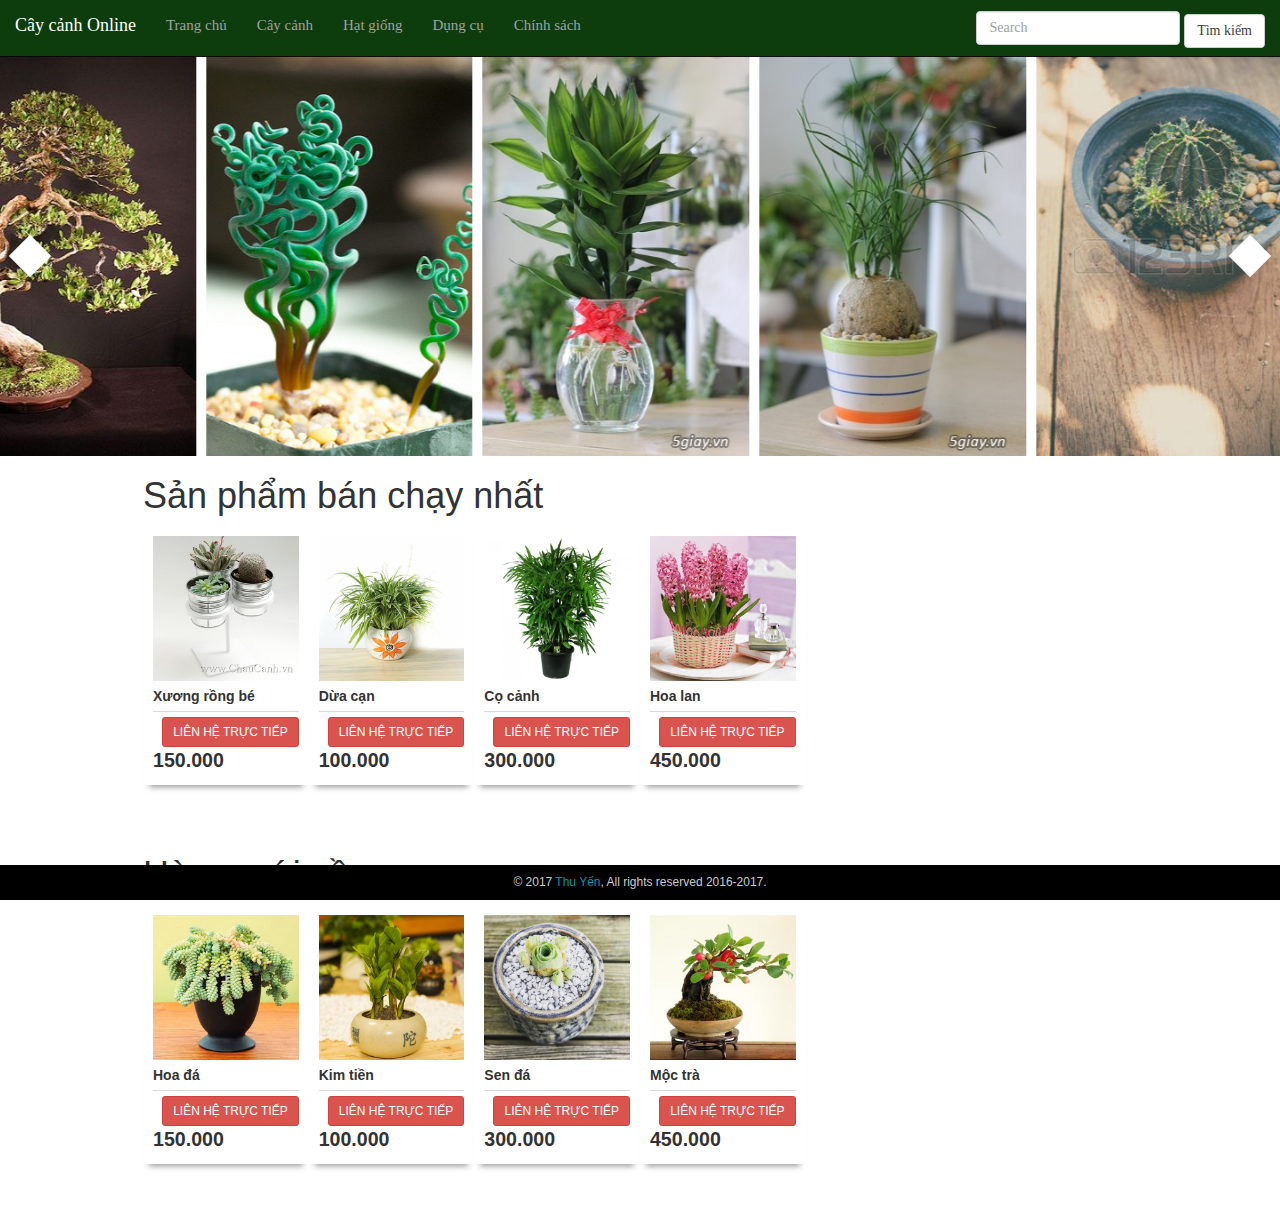
==== index.html @ 490bb0cc "first commit" ====
<!DOCTYPE html PUBLIC "-//W3C//DTD XHTML 1.0 Transitional//EN" "http://www.w3.org/TR/xhtml1/DTD/xhtml1-transitional.dtd">
<html xmlns="http://www.w3.org/1999/xhtml">
<head>
<meta http-equiv="Content-Type" content="text/html; charset=utf-8" />
<script src="jquery-3.2.1.min.js"></script>

 <!-- Latest compiled and minified CSS -->
<link rel="stylesheet" href="https://maxcdn.bootstrapcdn.com/bootstrap/3.3.7/css/bootstrap.min.css">

<!-- jQuery library -->
<script src="https://ajax.googleapis.com/ajax/libs/jquery/3.2.1/jquery.min.js"></script>

<!-- Latest compiled JavaScript -->
<script src="https://maxcdn.bootstrapcdn.com/bootstrap/3.3.7/js/bootstrap.min.js"></script> 

<link rel="stylesheet" href="css/test.css">

<script src="js/caycanh.js"></script>

<link rel="icon" href="img/icon.png">

<title>Trang chủ</title>
</head>

<body>

<!--NavBar-->
<nav class="navbar navbar-inverse navbar-fixed-top" id="navbar">
  <div class="container-fluid">
    <div class="navbar-header">
      <a class="navbar-brand" href="index.html">Cây cảnh Online</a>
    </div>
    <ul class="nav navbar-nav">
      <li><a href="index.html">Trang chủ</a></li>
      <li><a href="caycanh.html">Cây cảnh</a></li>
      <li><a href="hatgiong.html">Hạt giống</a></li>
      <li><a href="dungcu.html">Dụng cụ</a></li>
      <li><a href="chinhsach.html">Chính sách</a></li>
    </ul>
    <form class="navbar-form navbar-right">
      <div class="form-group">
        <input type="text" class="form-control" placeholder="Search">
      </div>
      <button type="submit" class="btn btn-default">Tìm kiếm</button>
    </form>
  </div>
</nav>

<!--Carousel-->

<div class="c-carousel" id="carousel">
  <div class="c-carousel__arrow c-carousel__arrow--left"></div>
  <div class="c-carousel__arrow c-carousel__arrow--right"></div>
  <ul class="c-carousel__slides">
    <li><img src="img/cay1.jpg"/></li>
    <li><img src="img/cay2.jpg"/></li>
    <li><img src="img/cay3.jpg"/></li>
    <li><img src="img/cay4.jpg"/></li>
    <li><img src="img/cay5.jpg"/></li>
    <li><img src="img/cay6.jpg"/></li>
  </ul>
</div>

<!--Content-->
<div class="container">

	<h1>Sản phẩm bán chạy nhất</h1>
    
    <div class="col-md-2 column productbox">
    
    <!--anh 460x460-->
    
    <img src="img/sanpham/cay1.jpg" class="img-responsive">
    <div class="producttitle">Xương rồng bé</div>
    <div class="productprice"><div class="pull-right"><a href="lienhe.html" class="btn btn-danger btn-sm" role="button">LIÊN HỆ TRỰC TIẾP</a></div><div class="pricetext">150.000</div></div>
</div>

<div class="col-md-2 column productbox">
    <img src="img/sanpham/cay2.jpg" class="img-responsive">
    <div class="producttitle">Dừa cạn</div>
    <div class="productprice"><div class="pull-right"><a href="lienhe.html" class="btn btn-danger btn-sm" role="button">LIÊN HỆ TRỰC TIẾP</a></div><div class="pricetext">100.000</div></div>
</div>

<div class="col-md-2 column productbox">
    <img src="img/sanpham/cay3.jpg" class="img-responsive">
    <div class="producttitle">Cọ cảnh</div>
    <div class="productprice"><div class="pull-right"><a href="lienhe.html" class="btn btn-danger btn-sm" role="button">LIÊN HỆ TRỰC TIẾP</a></div><div class="pricetext">300.000</div></div>
</div>

<div class="col-md-2 column productbox">
    <img src="img/sanpham/cay4.jpg" class="img-responsive">
    <div class="producttitle">Hoa lan</div>
    <div class="productprice"><div class="pull-right"><a href="lienhe.html" class="btn btn-danger btn-sm" role="button">LIÊN HỆ TRỰC TIẾP</a></div><div class="pricetext">450.000</div></div>
</div>

</div>


<div class="container">

	<h1>Hàng mới về</h1>
	
    <div class="col-md-2 column productbox">
    
    <!--anh 460x460-->
    
    <img src="img/sanpham/moi1.jpg" class="img-responsive">
    <div class="producttitle">Hoa đá</div>
    <div class="productprice"><div class="pull-right"><a href="lienhe.html" class="btn btn-danger btn-sm" role="button">LIÊN HỆ TRỰC TIẾP</a></div><div class="pricetext">150.000</div></div>
</div>

<div class="col-md-2 column productbox">
    <img src="img/sanpham/moi2.jpg" class="img-responsive">
    <div class="producttitle">Kim tiền</div>
    <div class="productprice"><div class="pull-right"><a href="lienhe.html" class="btn btn-danger btn-sm" role="button">LIÊN HỆ TRỰC TIẾP</a></div><div class="pricetext">100.000</div></div>
</div>

<div class="col-md-2 column productbox">
    <img src="img/sanpham/moi3.jpg" class="img-responsive">
    <div class="producttitle">Sen đá</div>
    <div class="productprice"><div class="pull-right"><a href="lienhe.html" class="btn btn-danger btn-sm" role="button">LIÊN HỆ TRỰC TIẾP</a></div><div class="pricetext">300.000</div></div>
</div>

<div class="col-md-2 column productbox">
    <img src="img/sanpham/moi4.jpg" class="img-responsive">
    <div class="producttitle">Mộc trà</div>
    <div class="productprice"><div class="pull-right"><a href="lienhe.html" class="btn btn-danger btn-sm" role="button">LIÊN HỆ TRỰC TIẾP</a></div><div class="pricetext">450.000</div></div>
</div>
    
    
</div>    
    
    


<!--Footer-->
<footer class="navbar-fixed-bottom">
    <p>© 2017<a style="color:#0a93a6; text-decoration:none;" href="https://www.facebook.com/yen.sutsui?hc_ref=ARSxlB3HPz46dNKK2eBmKbEAxKE1F-savWT82x_KEZflYkianPchJnUoV96TS1rkjGg"> Thu Yến</a>, All rights reserved 2016-2017.</p>
</footer>

</body>
</html>
---- css/test.css ----
@charset "utf-8";
/* CSS Document */

/*nav bar css
*/
#navbar{
	background-color: #003300;
	color: white;
	
	font-family: Lucida Bright,Georgia,serif;
	font-size: 15px;
	font-style: normal;
	font-variant: normal;
	font-weight: 500;
	line-height: 26.4px;
	
	opacity: 0.95;
}

/* Carousel CSS */
body {
  margin: 0;
  background-color: white;
}

#carousel{
	margin-top: 56px;	
}

img {
  display: block;
  height: 400px;
  margin-right: 10px;
}

.c-carousel {
  width: 100%;
  position: relative;
  margin-top: 30px;
}
.c-carousel__arrow {
  width: 30px;
  height: 30px;
  position: absolute;
  top: 50%;
  z-index: 1;
  -webkit-transform: translateY(-50%) rotate(45deg);
          transform: translateY(-50%) rotate(45deg);
  background-color: white;
}
.c-carousel__arrow--left {
  left: 15px;
}
.c-carousel__arrow--right {
  right: 15px;
}
.c-carousel__slides {
  display: -webkit-box;
  display: -ms-flexbox;
  display: flex;
  margin: 0;
  padding: 0;
  list-style: none;
  will-change: transform;
}


/*Content*/
.container{
	margin-bottom: 40px;
	width: 80%;
}

#content{
	margin-top: 52px;	
}

#chinhsach{
	margin-top: 43px;	
}

.productbox {
    background-color:#ffffff;
	padding:10px;
	margin-bottom:10px;
	-webkit-box-shadow: 0 8px 6px -6px  #999;
	   -moz-box-shadow: 0 8px 6px -6px  #999;
	        box-shadow: 0 8px 6px -6px #999;
}

.producttitle {
    font-weight:bold;
	padding:5px 0 5px 0;
}

.productprice {
	border-top:1px solid #dadada;
	padding-top:5px;
}

.pricetext {
	font-weight:bold;
	font-size:1.4em;
}




/* Footer */

footer{
   background-color: #000;
    position: fixed;
    bottom: 0;
    left: 0;
    right: 0;
    height: 35px;
    text-align: center;
    color: #CCC;
}

footer p {
    padding: 10.5px;
    margin: 0px;
    line-height: 100%;
}

<!--cay canh CSS-->
@import url('https://fonts.googleapis.com/css?family=Quicksand:300,400,500,700&subset=latin-ext,vietnamese');   
body{font-family: 'Quicksand', sans-serif;}
   h4{
    	font-weight: 600;
	}
	p{
		font-size: 12px;
		margin-top: 5px;
	}
	.price{
		font-size: 30px;
    	margin: 0 auto;
    	color: #333;
	}

	.thumbnail{
		opacity:0.70;
		-webkit-transition: all 0.5s; 
		transition: all 0.5s;
	}
	.thumbnail:hover{
		opacity:1.00;
		box-shadow: 0px 0px 10px #4bc6ff;
	}
	.line{
		margin-bottom: 5px;
	}
	@media screen and (max-width: 770px) {
		.right{
			float:left;
			width: 100%;
		}
	}
	span.thumbnail {
        border: 1px solid #00c4ff !important;
    border-radius: 0px !important;
    -webkit-box-shadow: 0px 0px 14px 0px rgba(0,0,0,0.16);
    -moz-box-shadow: 0px 0px 14px 0px rgba(0,0,0,0.16);
    box-shadow: 0px 0px 14px 0px rgba(0,0,0,0.16);
	padding: 10px;
}
.container h4{margin-top:70px; margin-bottom:30px;}
button {    margin-top: 6px;
}
.right {
    float: right;
    border-bottom: 2px solid #0a5971;
}
.btn-info {
    color: #fff;
    background-color: #19b4e2;
    border-color: #19b4e2;
	font-size:13px;
	font-weight:600;
}
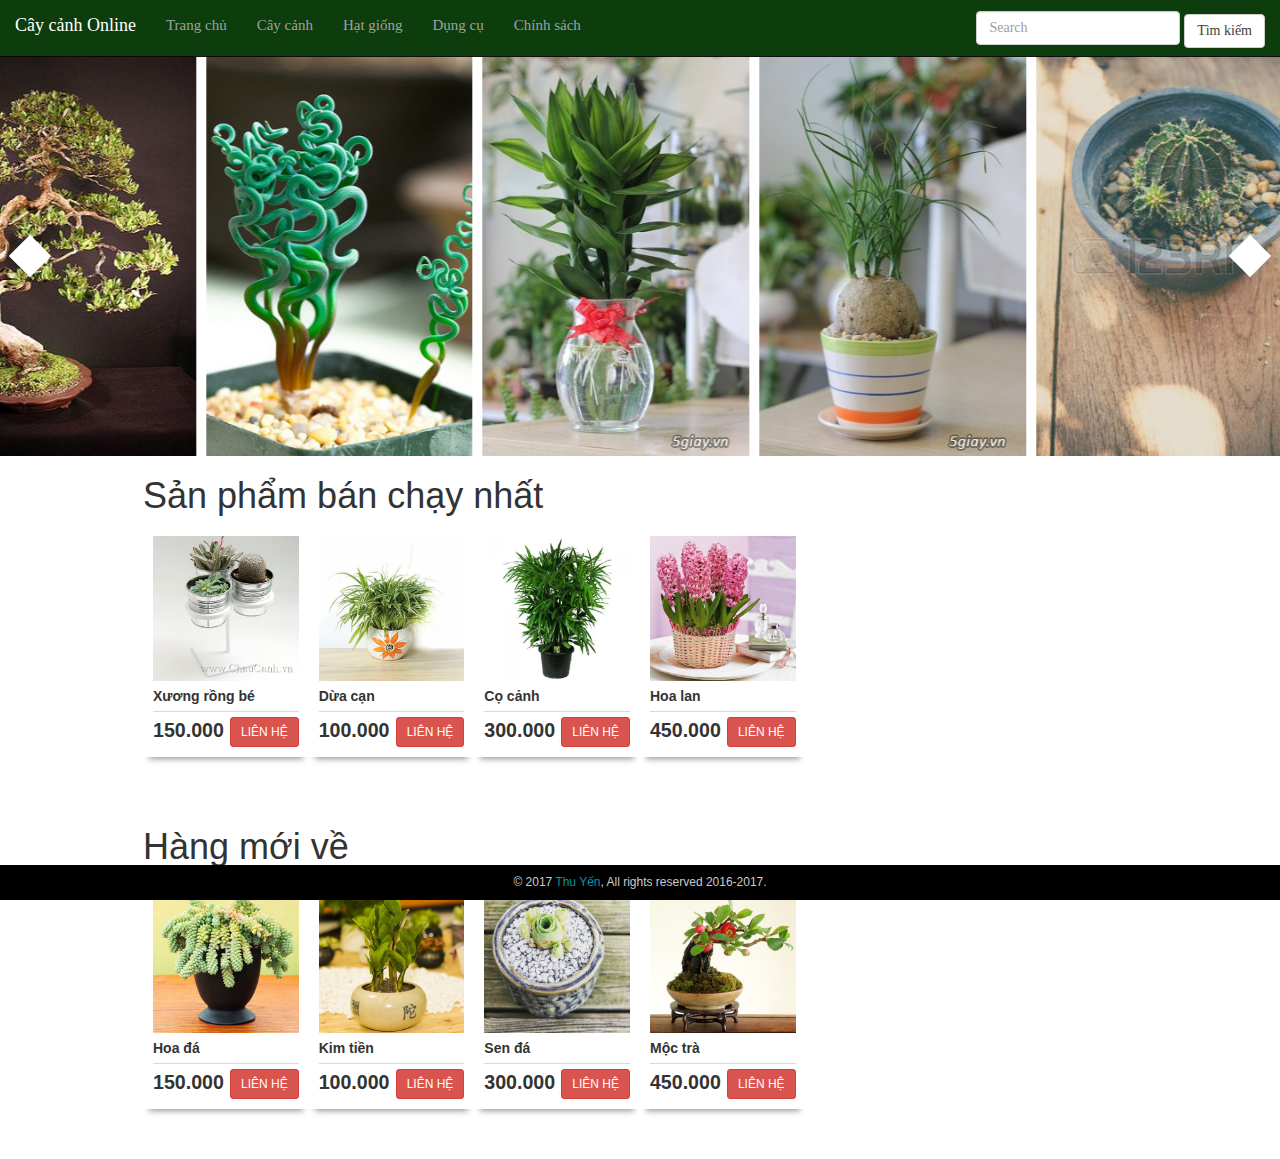
==== commit 3d6bb3fe: "da sua lan 1" ====
--- a/index.html
+++ b/index.html
@@ -64,6 +64,8 @@
 <!--Content-->
 <div class="container">
 
+
+
 	<h1>Sản phẩm bán chạy nhất</h1>
     
     <div class="col-md-2 column productbox">
@@ -72,25 +74,25 @@
     
     <img src="img/sanpham/cay1.jpg" class="img-responsive">
     <div class="producttitle">Xương rồng bé</div>
-    <div class="productprice"><div class="pull-right"><a href="lienhe.html" class="btn btn-danger btn-sm" role="button">LIÊN HỆ TRỰC TIẾP</a></div><div class="pricetext">150.000</div></div>
+    <div class="productprice"><div class="pull-right"><a href="lienhe.html" class="btn btn-danger btn-sm" role="button">LIÊN HỆ</a></div><div class="pricetext">150.000</div></div>
 </div>
 
 <div class="col-md-2 column productbox">
     <img src="img/sanpham/cay2.jpg" class="img-responsive">
     <div class="producttitle">Dừa cạn</div>
-    <div class="productprice"><div class="pull-right"><a href="lienhe.html" class="btn btn-danger btn-sm" role="button">LIÊN HỆ TRỰC TIẾP</a></div><div class="pricetext">100.000</div></div>
+    <div class="productprice"><div class="pull-right"><a href="lienhe.html" class="btn btn-danger btn-sm" role="button">LIÊN HỆ</a></div><div class="pricetext">100.000</div></div>
 </div>
 
 <div class="col-md-2 column productbox">
     <img src="img/sanpham/cay3.jpg" class="img-responsive">
     <div class="producttitle">Cọ cảnh</div>
-    <div class="productprice"><div class="pull-right"><a href="lienhe.html" class="btn btn-danger btn-sm" role="button">LIÊN HỆ TRỰC TIẾP</a></div><div class="pricetext">300.000</div></div>
+    <div class="productprice"><div class="pull-right"><a href="lienhe.html" class="btn btn-danger btn-sm" role="button">LIÊN HỆ</a></div><div class="pricetext">300.000</div></div>
 </div>
 
 <div class="col-md-2 column productbox">
     <img src="img/sanpham/cay4.jpg" class="img-responsive">
     <div class="producttitle">Hoa lan</div>
-    <div class="productprice"><div class="pull-right"><a href="lienhe.html" class="btn btn-danger btn-sm" role="button">LIÊN HỆ TRỰC TIẾP</a></div><div class="pricetext">450.000</div></div>
+    <div class="productprice"><div class="pull-right"><a href="lienhe.html" class="btn btn-danger btn-sm" role="button">LIÊN HỆ</a></div><div class="pricetext">450.000</div></div>
 </div>
 
 </div>
@@ -106,25 +108,25 @@
     
     <img src="img/sanpham/moi1.jpg" class="img-responsive">
     <div class="producttitle">Hoa đá</div>
-    <div class="productprice"><div class="pull-right"><a href="lienhe.html" class="btn btn-danger btn-sm" role="button">LIÊN HỆ TRỰC TIẾP</a></div><div class="pricetext">150.000</div></div>
+    <div class="productprice"><div class="pull-right"><a href="lienhe.html" class="btn btn-danger btn-sm" role="button">LIÊN HỆ </a></div><div class="pricetext">150.000</div></div>
 </div>
 
 <div class="col-md-2 column productbox">
     <img src="img/sanpham/moi2.jpg" class="img-responsive">
     <div class="producttitle">Kim tiền</div>
-    <div class="productprice"><div class="pull-right"><a href="lienhe.html" class="btn btn-danger btn-sm" role="button">LIÊN HỆ TRỰC TIẾP</a></div><div class="pricetext">100.000</div></div>
+    <div class="productprice"><div class="pull-right"><a href="lienhe.html" class="btn btn-danger btn-sm" role="button">LIÊN HỆ</a></div><div class="pricetext">100.000</div></div>
 </div>
 
 <div class="col-md-2 column productbox">
     <img src="img/sanpham/moi3.jpg" class="img-responsive">
     <div class="producttitle">Sen đá</div>
-    <div class="productprice"><div class="pull-right"><a href="lienhe.html" class="btn btn-danger btn-sm" role="button">LIÊN HỆ TRỰC TIẾP</a></div><div class="pricetext">300.000</div></div>
+    <div class="productprice"><div class="pull-right"><a href="lienhe.html" class="btn btn-danger btn-sm" role="button">LIÊN HỆ</a></div><div class="pricetext">300.000</div></div>
 </div>
 
 <div class="col-md-2 column productbox">
     <img src="img/sanpham/moi4.jpg" class="img-responsive">
     <div class="producttitle">Mộc trà</div>
-    <div class="productprice"><div class="pull-right"><a href="lienhe.html" class="btn btn-danger btn-sm" role="button">LIÊN HỆ TRỰC TIẾP</a></div><div class="pricetext">450.000</div></div>
+    <div class="productprice"><div class="pull-right"><a href="lienhe.html" class="btn btn-danger btn-sm" role="button">LIÊN HỆ</a></div><div class="pricetext">450.000</div></div>
 </div>
     
     
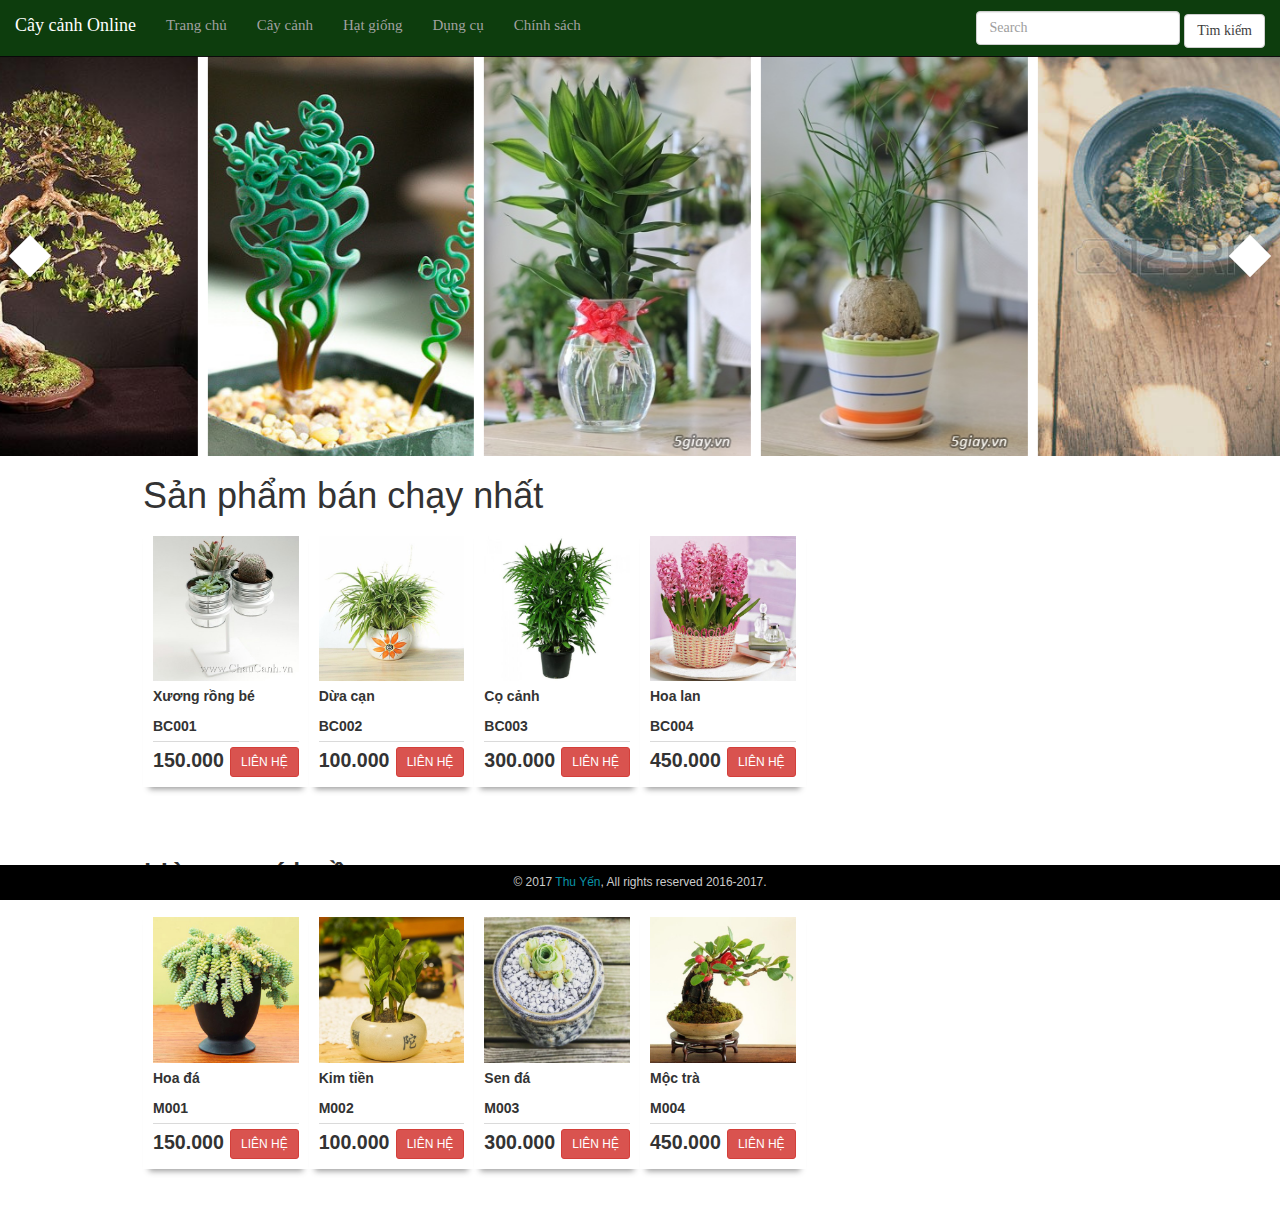
==== commit 528d9fc2: "da sua lan 2" ====
--- a/index.html
+++ b/index.html
@@ -64,8 +64,6 @@
 <!--Content-->
 <div class="container">
 
-
-
 	<h1>Sản phẩm bán chạy nhất</h1>
     
     <div class="col-md-2 column productbox">
@@ -74,24 +72,28 @@
     
     <img src="img/sanpham/cay1.jpg" class="img-responsive">
     <div class="producttitle">Xương rồng bé</div>
+    <div class="producttitle">BC001</div>
     <div class="productprice"><div class="pull-right"><a href="lienhe.html" class="btn btn-danger btn-sm" role="button">LIÊN HỆ</a></div><div class="pricetext">150.000</div></div>
 </div>
 
 <div class="col-md-2 column productbox">
     <img src="img/sanpham/cay2.jpg" class="img-responsive">
     <div class="producttitle">Dừa cạn</div>
+    <div class="producttitle">BC002</div>
     <div class="productprice"><div class="pull-right"><a href="lienhe.html" class="btn btn-danger btn-sm" role="button">LIÊN HỆ</a></div><div class="pricetext">100.000</div></div>
 </div>
 
 <div class="col-md-2 column productbox">
     <img src="img/sanpham/cay3.jpg" class="img-responsive">
     <div class="producttitle">Cọ cảnh</div>
+    <div class="producttitle">BC003</div>
     <div class="productprice"><div class="pull-right"><a href="lienhe.html" class="btn btn-danger btn-sm" role="button">LIÊN HỆ</a></div><div class="pricetext">300.000</div></div>
 </div>
 
 <div class="col-md-2 column productbox">
     <img src="img/sanpham/cay4.jpg" class="img-responsive">
     <div class="producttitle">Hoa lan</div>
+    <div class="producttitle">BC004</div>
     <div class="productprice"><div class="pull-right"><a href="lienhe.html" class="btn btn-danger btn-sm" role="button">LIÊN HỆ</a></div><div class="pricetext">450.000</div></div>
 </div>
 
@@ -108,24 +110,28 @@
     
     <img src="img/sanpham/moi1.jpg" class="img-responsive">
     <div class="producttitle">Hoa đá</div>
+    <div class="producttitle">M001</div>
     <div class="productprice"><div class="pull-right"><a href="lienhe.html" class="btn btn-danger btn-sm" role="button">LIÊN HỆ </a></div><div class="pricetext">150.000</div></div>
 </div>
 
 <div class="col-md-2 column productbox">
     <img src="img/sanpham/moi2.jpg" class="img-responsive">
     <div class="producttitle">Kim tiền</div>
+    <div class="producttitle">M002</div>
     <div class="productprice"><div class="pull-right"><a href="lienhe.html" class="btn btn-danger btn-sm" role="button">LIÊN HỆ</a></div><div class="pricetext">100.000</div></div>
 </div>
 
 <div class="col-md-2 column productbox">
     <img src="img/sanpham/moi3.jpg" class="img-responsive">
     <div class="producttitle">Sen đá</div>
+    <div class="producttitle">M003</div>
     <div class="productprice"><div class="pull-right"><a href="lienhe.html" class="btn btn-danger btn-sm" role="button">LIÊN HỆ</a></div><div class="pricetext">300.000</div></div>
 </div>
 
 <div class="col-md-2 column productbox">
     <img src="img/sanpham/moi4.jpg" class="img-responsive">
     <div class="producttitle">Mộc trà</div>
+    <div class="producttitle">M004</div>
     <div class="productprice"><div class="pull-right"><a href="lienhe.html" class="btn btn-danger btn-sm" role="button">LIÊN HỆ</a></div><div class="pricetext">450.000</div></div>
 </div>
     
